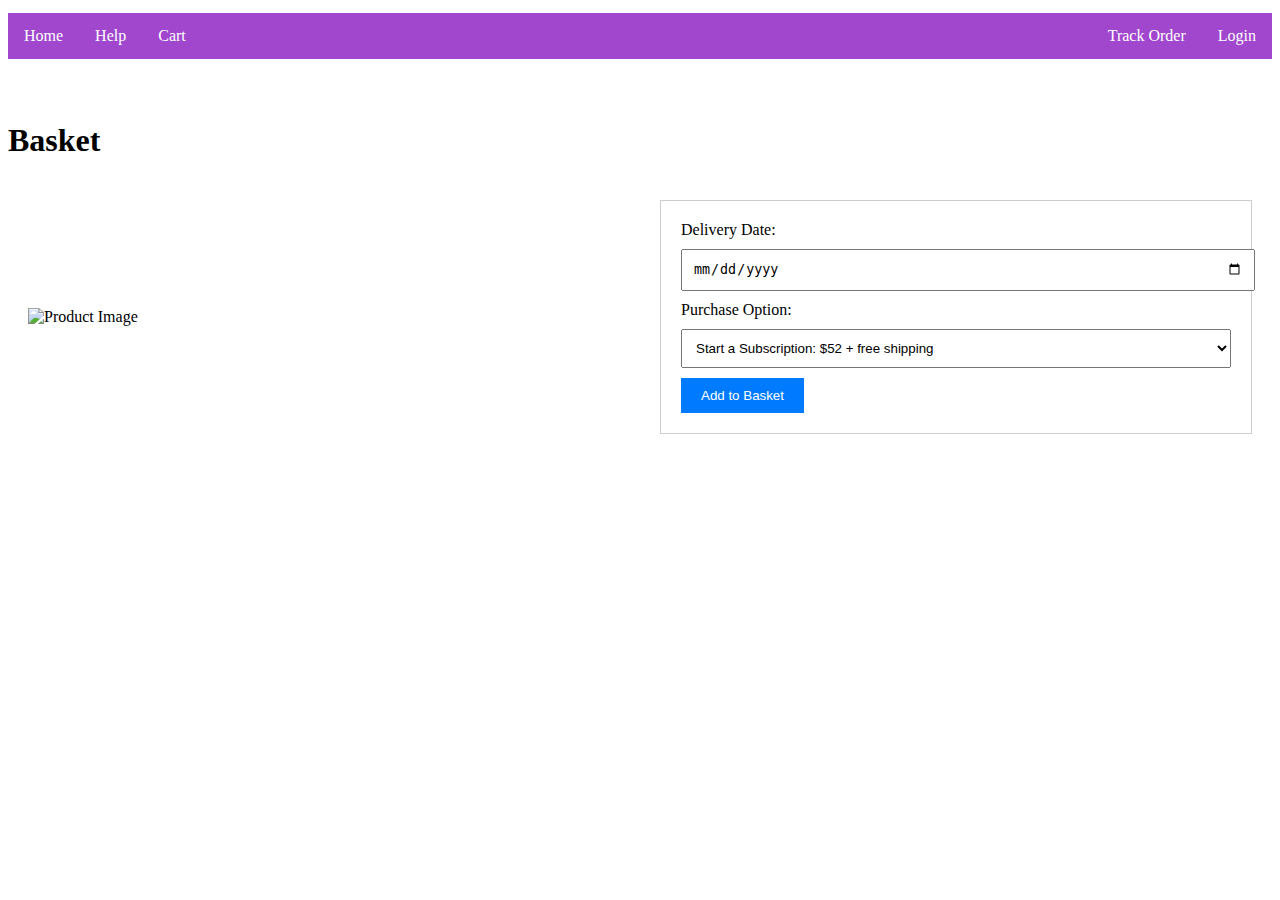
==== cart.html @ 731ddb06 "v2" ====
<!DOCTYPE html>
<html lang="en">
<head>
    <meta charset="UTF-8">
    <meta name="viewport" content="width=device-width, initial-scale=1.0">
    <title>Flower Shop</title>
    <link rel="stylesheet" href="navbar.css">
</head>
<body>

<!-- Navigation Bar -->
<ul class="topnav">
    <li><a class="active" href="index.html">Home</a></li>
    <li><a href="help.html">Help</a></li>
    <li><a href="cart.html">Cart</a></li>
    <li class="right"><a href="login.html">Login</a></li>
    <li class="right"><a href="trackorder.html">Track Order</a></li>
</ul>

    <style>
      /* Two-column layout */
      .container {
        display: flex;
        align-items: center;
      }

      .image-column {
        flex: 1;
        padding: 20px;
      }

      .form-column {
        flex: 1;
        padding: 20px;
      }

      /* Styles for form */
      form {
        border: 1px solid #ccc;
        padding: 20px;
      }

      label {
        display: block;
        margin-bottom: 10px;
      }

      input, select {
        width: 100%;
        padding: 10px;
        margin-bottom: 10px;
      }

      button {
        padding: 10px 20px;
        background-color: #007bff;
        color: #fff;
        border: none;
        cursor: pointer;
      }

      button:hover {
        background-color: #0056b3;
      }

      #basket-summary {
        margin-top: 20px;
      }
    </style>
  </head>
  <body>
    <h1>Basket</h1>
    <div class="container">
      <div class="image-column">
        <img id="product-image" src="" alt="Product Image">
      </div>
      <div class="form-column">
        <form id="basket-form">
          <label for="delivery-date">Delivery Date:</label>
          <input type="date" id="delivery-date" name="delivery-date" required>

          <label for="purchase-option">Purchase Option:</label>
          <select id="purchase-option" name="purchase-option" required>
            <option value="subscription">Start a Subscription: $52 + free shipping</option>
            <option value="one-time">One time purchase: $74</option>
          </select>

          <button type="submit">Add to Basket</button>
        </form>
      </div>
    </div>

    <div id="basket-summary"></div>

    <script>
      // Function to get query parameter value
      function getQueryParam(param) {
        const urlParams = new URLSearchParams(window.location.search);
        return urlParams.get(param);
      }

      // Set product image based on query parameter
      const productImage = document.getElementById('product-image');
      const flowerNumber = getQueryParam('flower');
      if (flowerNumber) {
        productImage.src = `${flowerNumber}.jpeg`;
      }

      // Add event listener to form submission
      const basketForm = document.getElementById('basket-form');
      basketForm.addEventListener('submit', function(event) {
        event.preventDefault();

        // Get form data
        const deliveryDate = document.getElementById('delivery-date').value;
        const purchaseOption = document.getElementById('purchase-option').value;

        // Add item to basket
        const basketItems = JSON.parse(localStorage.getItem('basketItems')) || [];
        basketItems.push({ deliveryDate, purchaseOption });
        localStorage.setItem('basketItems', JSON.stringify(basketItems));

        // Update basket summary
        const basketSummary = document.getElementById('basket-summary');
        basketSummary.innerHTML = `<p>${basketItems.length} item(s) in basket</p>`;

        // Reset form
        basketForm.reset();
      });
    </script>
  </body>
</html>
---- navbar.css ----
ul.topnav {
    list-style-type: none;
    margin-top: 1%;
    margin-bottom: 5%;
    padding: 0;
    overflow: hidden;
    background-color: #a147ce;
  }
  
  ul.topnav li {float: left;}
  
  ul.topnav li a {
    display: block;
    color: white;
    text-align: center;
    padding: 14px 16px;
    text-decoration: none;
  }
  
  ul.topnav li a:hover:not(.active) {background-color: #f8ebcb;}
  
  ul.topnav li a.active {background-color:#a147ce; }
  
  ul.topnav li.right {float: right;}
  



  .flower-container {
    display: flex;
    flex-wrap: wrap;
    justify-content: space-around; /* Adjust alignment */
    margin-top: 20px; /* Adjust margin */
    margin-bottom: 20px; /* Adjust margin */
  }

.flower-item {
    flex: 0 0 calc(45% - 20px);
    max-width: calc(45% - 20px);
    margin: 10px;
  }
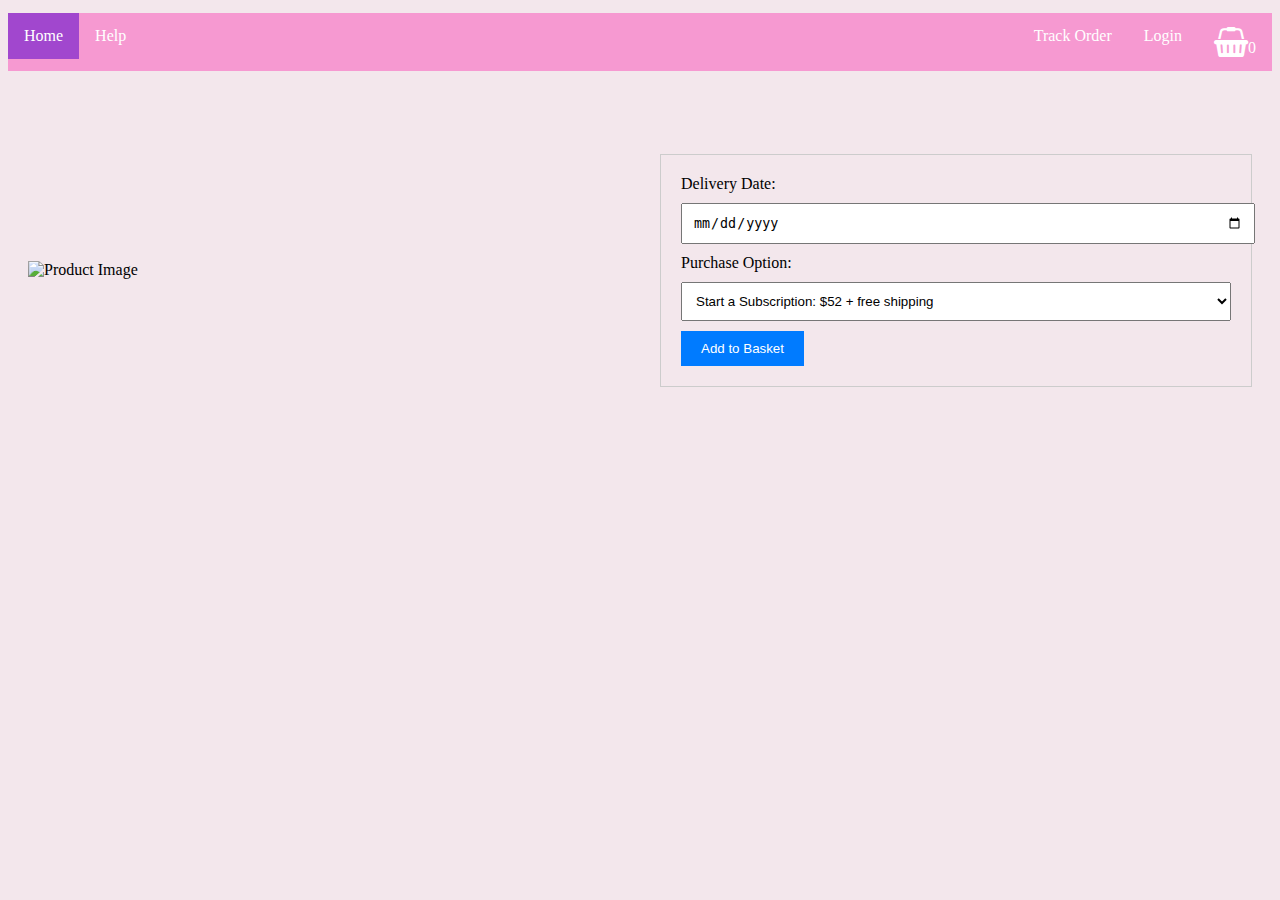
==== commit f87d9b86: "v3" ====
--- a/cart.html
+++ b/cart.html
@@ -5,14 +5,18 @@
     <meta name="viewport" content="width=device-width, initial-scale=1.0">
     <title>Flower Shop</title>
     <link rel="stylesheet" href="navbar.css">
+    <link rel="stylesheet" href="https://cdnjs.cloudflare.com/ajax/libs/font-awesome/4.7.0/css/font-awesome.min.css">
+    
 </head>
 <body>
+
+<script src="cart.js"></script>
 
 <!-- Navigation Bar -->
 <ul class="topnav">
     <li><a class="active" href="index.html">Home</a></li>
     <li><a href="help.html">Help</a></li>
-    <li><a href="cart.html">Cart</a></li>
+    <li class="right"><a href="cart.html"><i class="fa fa-shopping-basket" style="font-size:30px;"></i><span id="basket-count"></span></a></li>
     <li class="right"><a href="login.html">Login</a></li>
     <li class="right"><a href="trackorder.html">Track Order</a></li>
 </ul>
@@ -69,7 +73,7 @@
     </style>
   </head>
   <body>
-    <h1>Basket</h1>
+  
     <div class="container">
       <div class="image-column">
         <img id="product-image" src="" alt="Product Image">
@@ -99,6 +103,13 @@
         return urlParams.get(param);
       }
 
+      // Update basket count in navigation
+      function updateBasketCount() {
+        const basketItems = JSON.parse(localStorage.getItem('basketItems')) || [];
+        const basketCount = basketItems.length;
+        document.getElementById('basket-count').innerText = basketCount === 0 ? '' : basketCount;
+      }
+
       // Set product image based on query parameter
       const productImage = document.getElementById('product-image');
       const flowerNumber = getQueryParam('flower');
@@ -124,9 +135,15 @@
         const basketSummary = document.getElementById('basket-summary');
         basketSummary.innerHTML = `<p>${basketItems.length} item(s) in basket</p>`;
 
+        // Update basket count in navigation
+        updateBasketCount();
+
         // Reset form
         basketForm.reset();
       });
+
+      // Update basket count on page load
+      updateBasketCount();
     </script>
   </body>
 </html>
--- a/navbar.css
+++ b/navbar.css
@@ -4,7 +4,7 @@
     margin-bottom: 5%;
     padding: 0;
     overflow: hidden;
-    background-color: #a147ce;
+    background-color: #f699d1;
   }
   
   ul.topnav li {float: left;}
@@ -22,6 +22,11 @@
   ul.topnav li a.active {background-color:#a147ce; }
   
   ul.topnav li.right {float: right;}
+
+  .topnav {
+    margin: 0; /* Remove any default margin */
+    padding: 0; /* Remove any default padding */
+}
   
 
 
@@ -39,3 +44,20 @@
     max-width: calc(45% - 20px);
     margin: 10px;
   }
+
+  .flower-container .flower-item img {
+    width: 500px; /* Set the width as per your requirement */
+    height: 500px; /* Set the height as per your requirement */
+    object-fit: cover; /* Maintain aspect ratio and cover container */
+}
+
+#header-img {
+  width: 100%; /* Set the width to 100% */
+  height: auto; /* Maintain aspect ratio */
+  display: block; /* Ensure the image behaves as a block-level element */
+  margin-top: 0; /* Remove any top margin */
+}
+
+body {
+  background-color: #f3e7ec; /* Set the background color */
+}